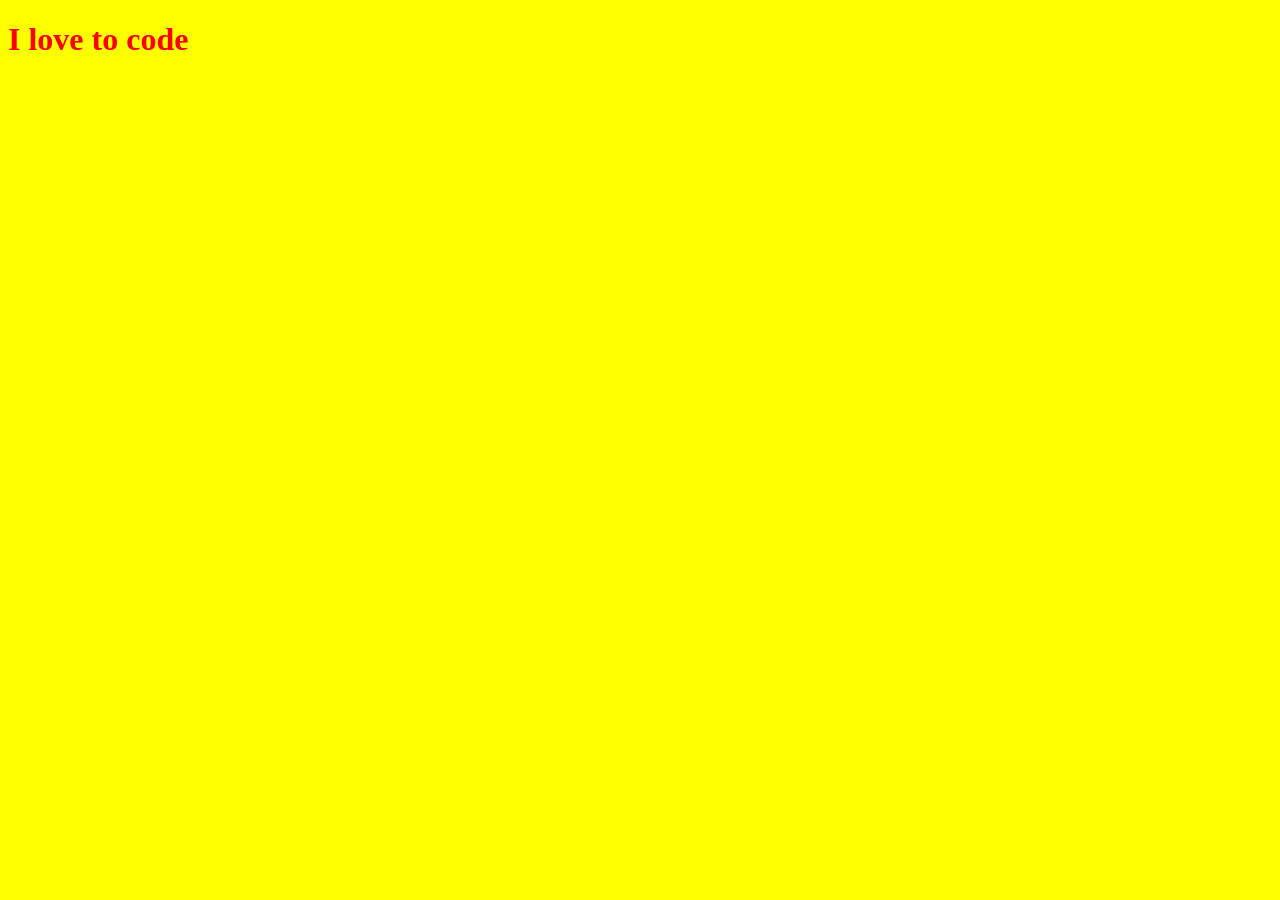
==== HTML-CSS/index.html @ 14a5bea6 "learning css" ====
<!DOCTYPE html>
<html lang="en">
<head>
    <meta charset="UTF-8">
    <meta name="viewport" content="width=device-width, initial-scale=1.0">
    <title>Web Programming</title>
    <link rel="stylesheet" href="style.css"/>
</head>
<body>
    <h1>I love to code</h1>
</body>
</html>
---- HTML-CSS/style.css ----
h1{
    color:red;
}
body{
    background-color:yellow;
}
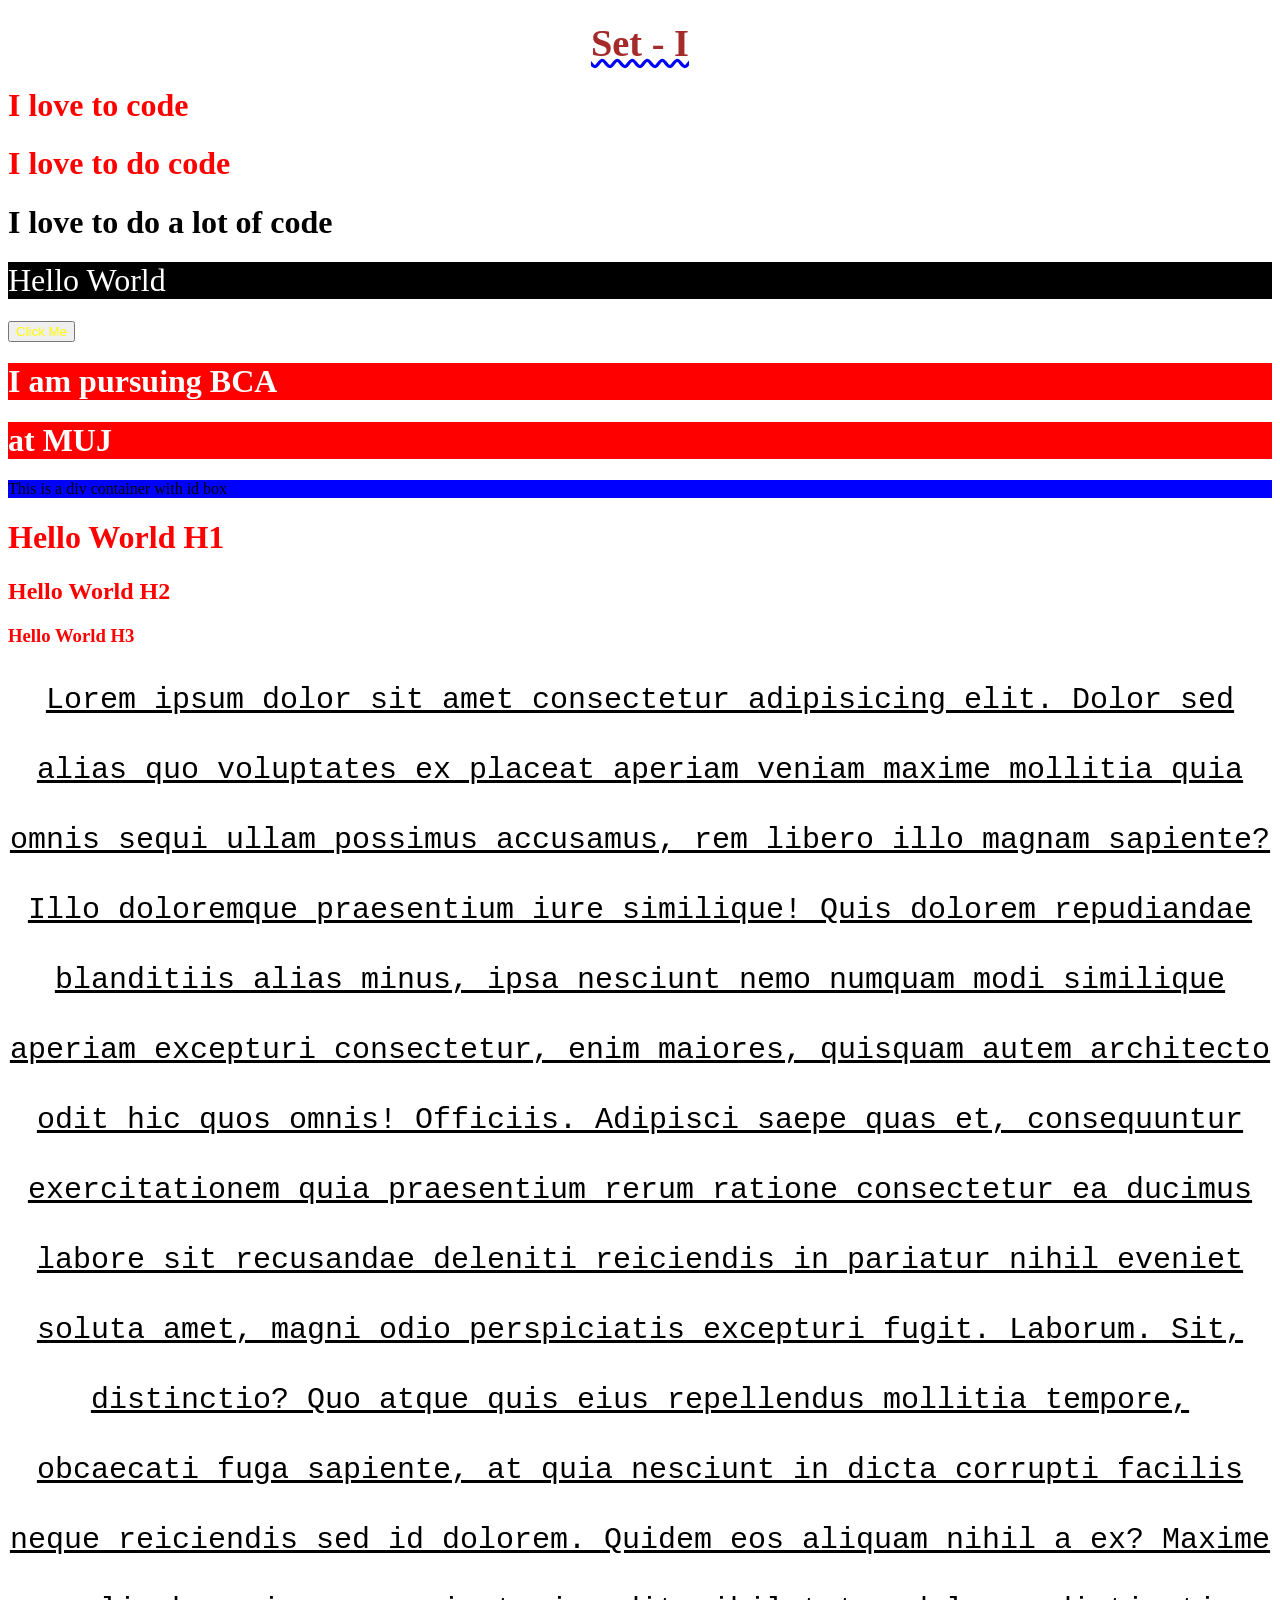
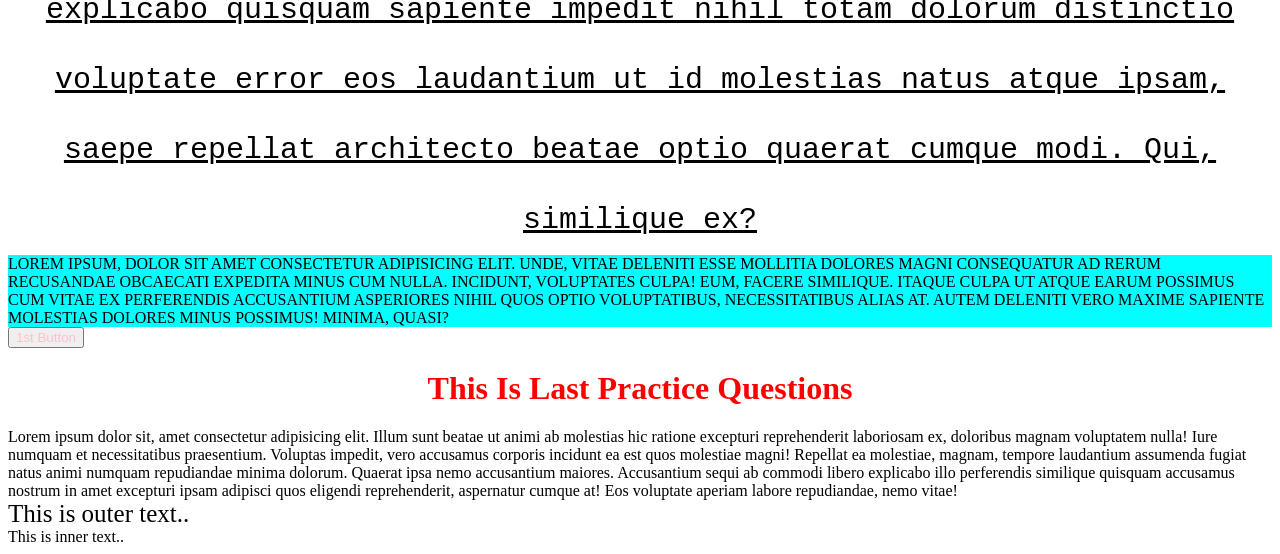
==== commit 33ad11b0: "Level one CSS compeleted" ====
--- a/HTML-CSS/index.html
+++ b/HTML-CSS/index.html
@@ -5,8 +5,68 @@
     <meta name="viewport" content="width=device-width, initial-scale=1.0">
     <title>Web Programming</title>
     <link rel="stylesheet" href="style.css"/>
+    <style>
+        #button1{
+        color:blue;
+    }
+    </style>
 </head>
 <body>
+    <h1 id="set1"><big>Set - I</big></h1>
     <h1>I love to code</h1>
+    <h1>I love to do code</h1>
+    <h1 id="C1">I love to do a lot of code</h1>
+    <h1 id="C2">Hello World</h1>
+    <button>Click Me</button>
+
+    <h1 class="ClassA">I am pursuing BCA</h1>
+    <h1 class ="ClassA">at MUJ</h1>
+
+    <div id="box">
+        <p>This is a div container with id box</p>
+    </div>
+
+    <h1 class="ClassX"> Hello World H1</h1>
+    <h2 class="ClassX"> Hello World H2</h2>
+    <h3 class="ClassX"> Hello World H3</h3>
+
+    <div id="lorem1">
+        <article>
+                Lorem ipsum dolor sit amet consectetur adipisicing elit. Dolor sed alias quo voluptates ex placeat aperiam veniam maxime mollitia quia omnis sequi ullam possimus accusamus, rem libero illo magnam sapiente?
+                Illo doloremque praesentium iure similique! Quis dolorem repudiandae blanditiis alias minus, ipsa nesciunt nemo numquam modi similique aperiam excepturi consectetur, enim maiores, quisquam autem architecto odit hic quos omnis! Officiis.
+                Adipisci saepe quas et, consequuntur exercitationem quia praesentium rerum ratione consectetur ea ducimus labore sit recusandae deleniti reiciendis in pariatur nihil eveniet soluta amet, magni odio perspiciatis excepturi fugit. Laborum.
+                Sit, distinctio? Quo atque quis eius repellendus mollitia tempore, obcaecati fuga sapiente, at quia nesciunt in dicta corrupti facilis neque reiciendis sed id dolorem. Quidem eos aliquam nihil a ex?
+                Maxime explicabo quisquam sapiente impedit nihil totam dolorum distinctio voluptate error eos laudantium ut id molestias natus atque ipsam, saepe repellat architecto beatae optio quaerat cumque modi. Qui, similique ex?
+        </article>
+    </div>
+
+    <div id="lorem2">
+        <article>
+            Lorem ipsum, dolor sit amet consectetur adipisicing elit. Unde, vitae deleniti esse mollitia dolores magni consequatur ad rerum recusandae obcaecati expedita minus cum nulla. Incidunt, voluptates culpa! Eum, facere similique.
+            Itaque culpa ut atque earum possimus cum vitae ex perferendis accusantium asperiores nihil quos optio voluptatibus, necessitatibus alias at. Autem deleniti vero maxime sapiente molestias dolores minus possimus! Minima, quasi?
+        </article>
+    </div>
+
+    <!--Create a button and set its background color to 
+    green using css stylesheet
+    blue using <style> tag
+    pink using inline style-->
+
+    <button id="button1" style="color:pink">1st Button</button>
+
+    <h1 id="lone">This is last practice questions</h1>
+
+    <div id="llorem"><article>
+        Lorem ipsum dolor sit, amet consectetur adipisicing elit. Illum sunt beatae ut animi ab molestias hic ratione excepturi reprehenderit laboriosam ex, doloribus magnam voluptatem nulla! Iure numquam et necessitatibus praesentium.
+        Voluptas impedit, vero accusamus corporis incidunt ea est quos molestiae magni! Repellat ea molestiae, magnam, tempore laudantium assumenda fugiat natus animi numquam repudiandae minima dolorum. Quaerat ipsa nemo accusantium maiores.
+        Accusantium sequi ab commodi libero explicabo illo perferendis similique quisquam accusamus nostrum in amet excepturi ipsam adipisci quos eligendi reprehenderit, aspernatur cumque at! Eos voluptate aperiam labore repudiandae, nemo vitae!
+    </article></div>
+
+    <div id="outer">
+        This is outer text..
+    </div><div id="ineer">
+        This is inner text..
+    </div>
+
 </body>
 </html>
--- a/HTML-CSS/style.css
+++ b/HTML-CSS/style.css
@@ -1,6 +1,109 @@
-h1{
+h1{ /*element selector*/
     color:red;
 }
-body{
-    background-color:yellow;
-}+
+
+/*Id selector.. We should give unique id for one selector... (Good programming habbit)..
+If we need to use same style for multiple elements then we should use the class attributes*/
+#C1{
+    color:black;
+    background-color:white;
+}
+
+#C2{
+    color:white;
+    background-color:black;
+    font-weight:lighter;
+}
+
+button{
+    color: #ffff00;
+}
+
+.ClassA{
+    color:white;
+    background-color: red;
+}
+
+#box{
+    background-color:blue;
+}
+
+.ClassX{
+    color:red;
+}
+
+#button1{
+    color:green;
+}
+
+#set1{
+    color:brown;
+    text-align:center;
+    text-decoration:blue wavy underline;
+}
+
+#lorem1{
+    font-family:monospace;
+    text-align:center;
+    text-decoration:underline;
+    font-size:30px;
+    line-height:70px;
+}
+
+#lorem2{
+    background-color:aqua;
+    text-transform:uppercase;
+}
+
+#lone{
+    text-align:center;
+    text-transform:capitalize;
+}
+#llorem{
+    font-family:'Times New Roman', Times, serif;
+}
+
+#outer{
+    font-size:25px;
+}
+#inner{
+    font-size:10px;
+}
+
+/*
+1. Universel selector = *{properotiy:value pair}
+
+2. Elements selector = elements{pair} ...
+
+3. ID selector = #MyID{pair} ...
+
+4. class selector = .class{pair}
+
+5. alignment..
+element{text-align:left/center/right...);
+if our language is English or starts with left..
+then If we give cmd like text-align:start; // then it would be consider as left.. and text-align:end this would be consider as right..
+
+But if our language is like Arabic or Urdu that starts with right side... then text-align:start means right alignment.. and text-align:end means left alignment..
+
+6. Text Decoration
+We can decorate our paragraph or texts into many ascpects like none/  underline, overline, line-through, dotted / wavy and many things we can refer into the mdn website for learn more things...
+we can check into the #set1.. I had needed a blue wavy underline and I got it..
+
+7. text-properties../ font-weight..
+font-weight --- we can use this for set our text font's boldness or lightness.. tags like... normal / bold / bolder / lighter..
+font-weight value are from 100 to 900... we can adjust this value..
+check #C2 id...
+
+8.font-family..
+we can use fant family to change the font of the texts... #lorem1 #llorem.. we can use multiple font family at once.. precedence left to right..
+
+9. font-size.. change size in pixel.. #lorem1 tag
+
+10. line-height:px... we can change line height with this.... #lorem1..
+
+11. text-transform.... this can change the cases of text like uppercase/ lowercase / capitalize etc..
+
+12. 
+*/
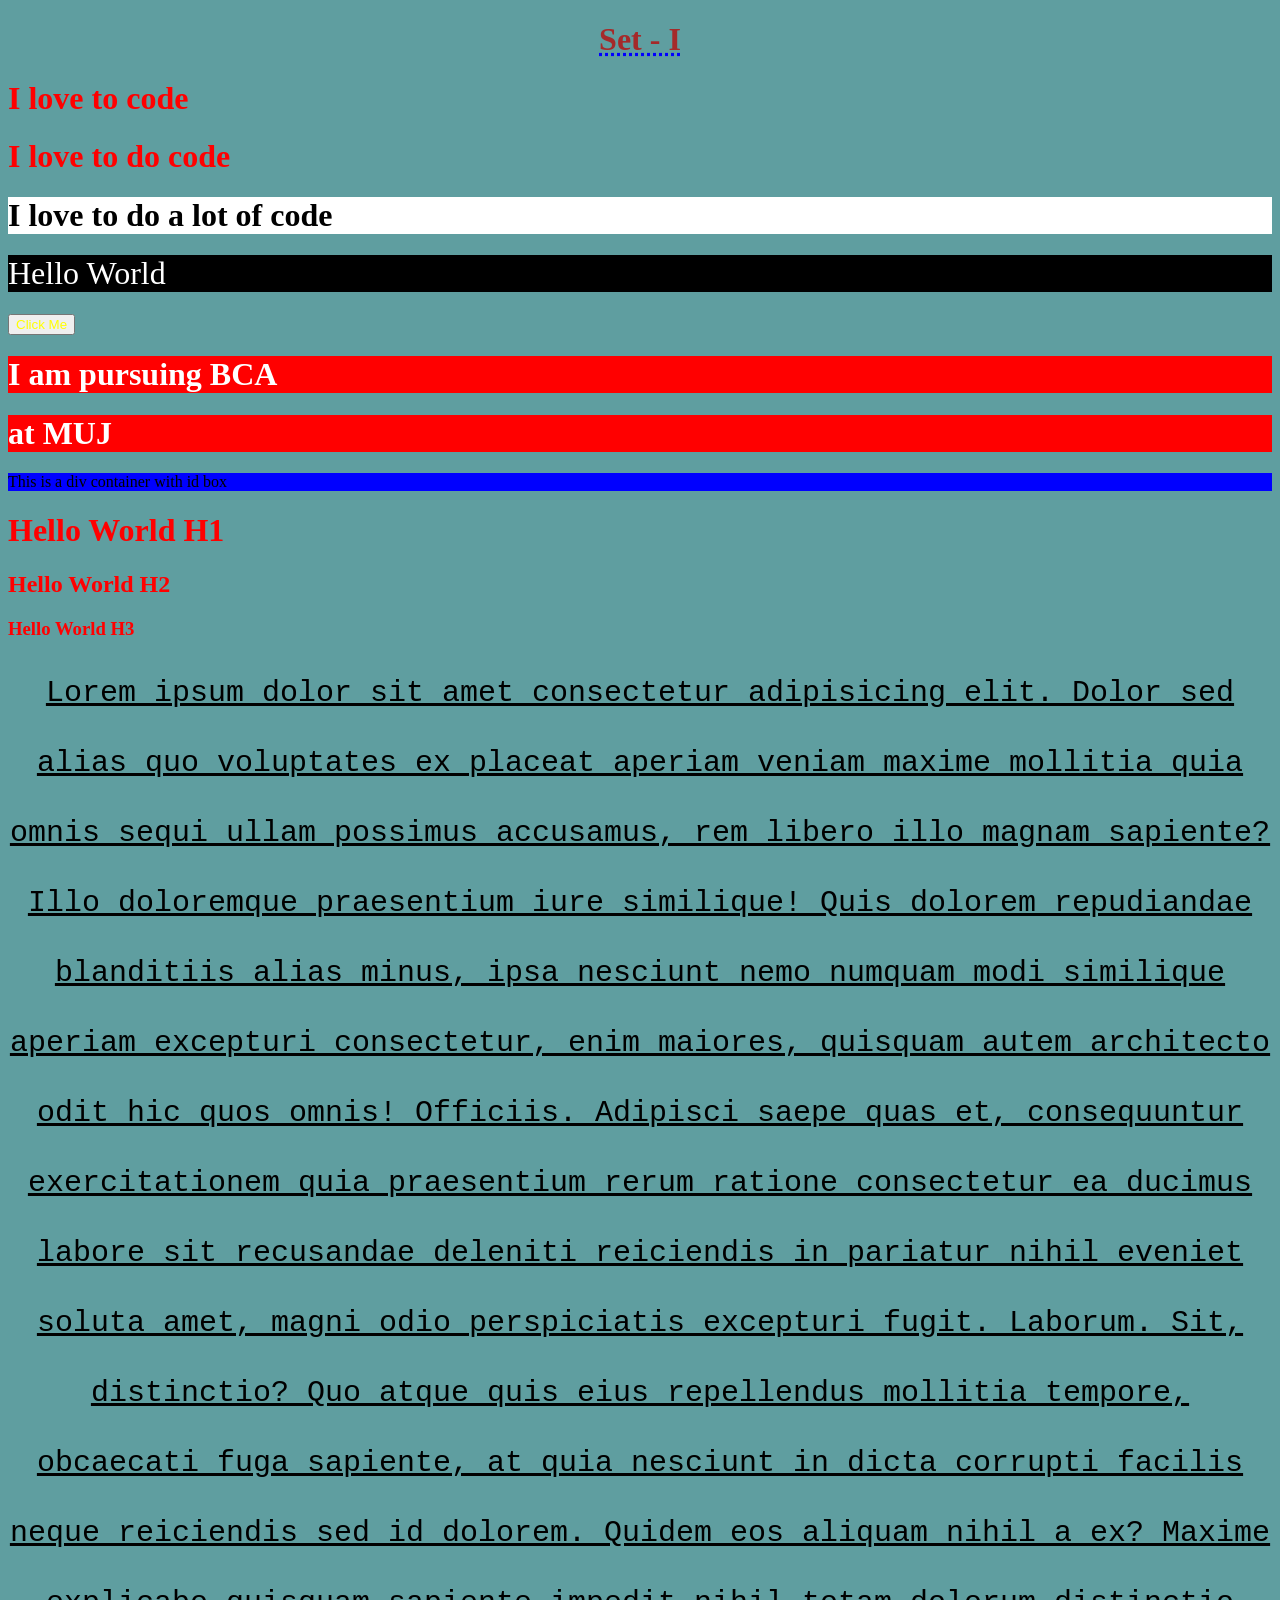
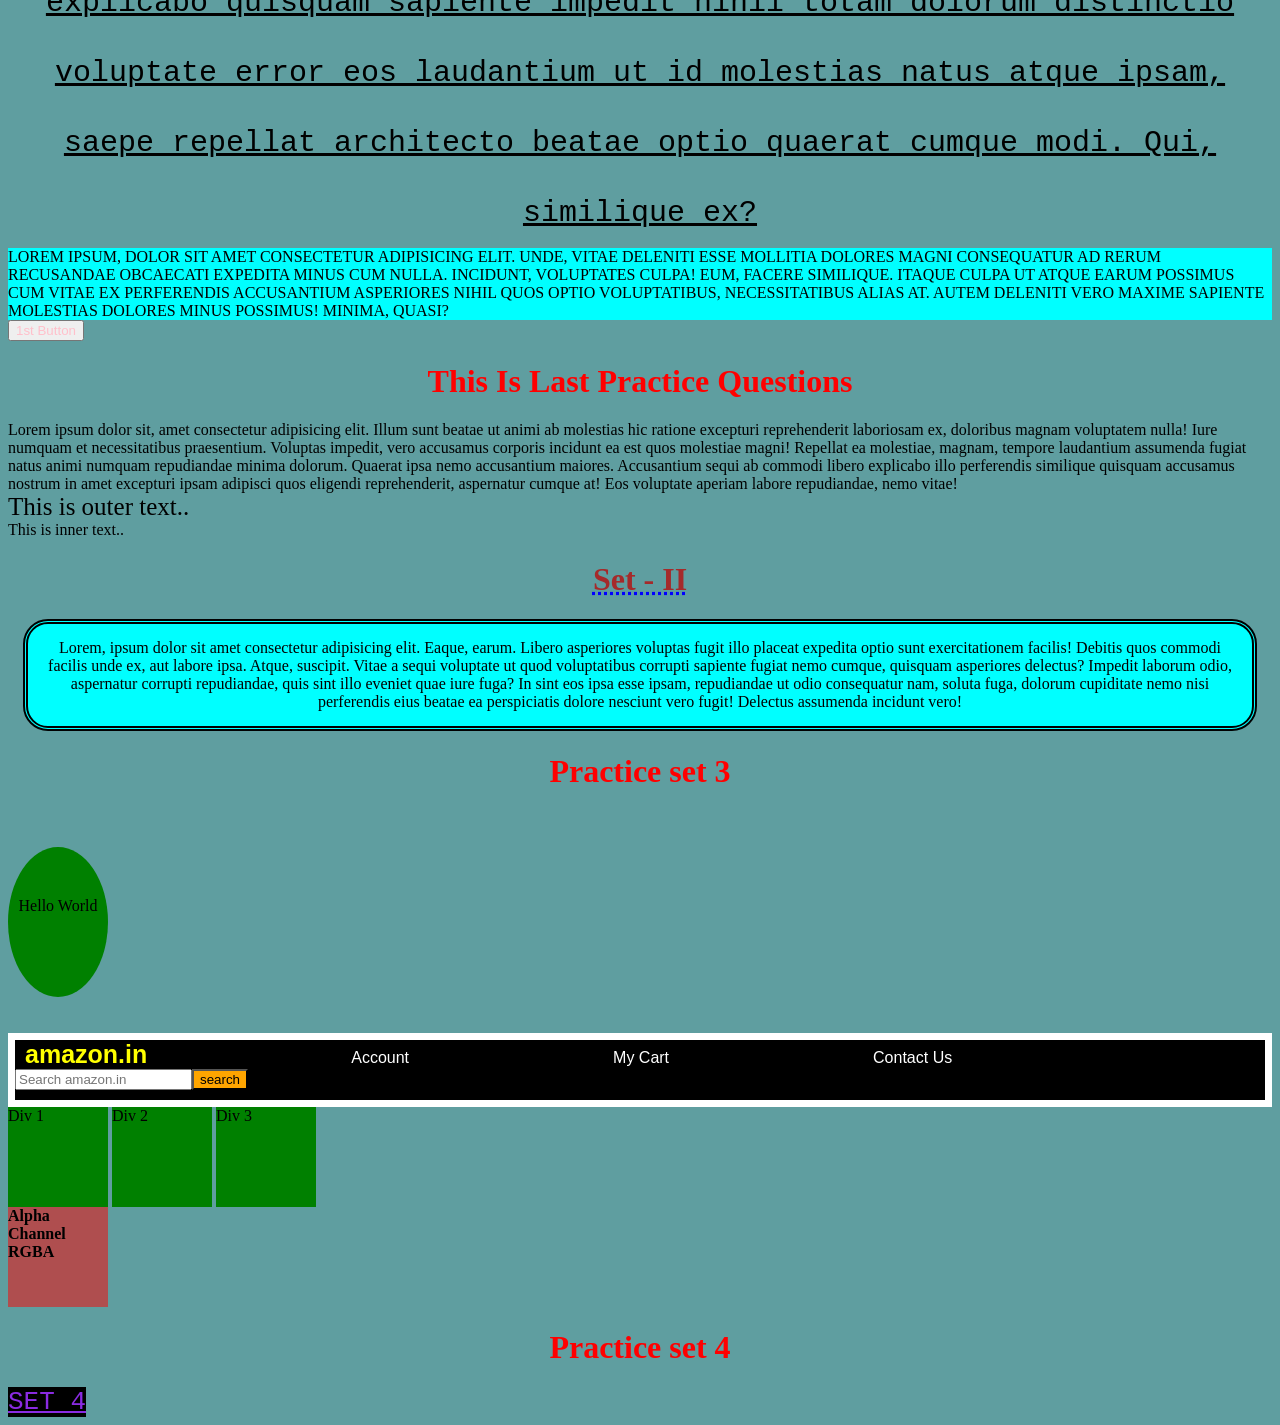
==== commit d7690c14: "level 2 compeleted" ====
--- a/HTML-CSS/index.html
+++ b/HTML-CSS/index.html
@@ -12,7 +12,7 @@
     </style>
 </head>
 <body>
-    <h1 id="set1"><big>Set - I</big></h1>
+    <h1 class="level">Set - I</h1>
     <h1>I love to code</h1>
     <h1>I love to do code</h1>
     <h1 id="C1">I love to do a lot of code</h1>
@@ -67,6 +67,31 @@
     </div><div id="ineer">
         This is inner text..
     </div>
+    <h1 class="level">Set - II</h1>
 
+    <div id="l2div1">Lorem, ipsum dolor sit amet consectetur adipisicing elit. Eaque, earum. Libero asperiores voluptas fugit illo placeat expedita optio sunt exercitationem facilis! Debitis quos commodi facilis unde ex, aut labore ipsa.
+    Atque, suscipit. Vitae a sequi voluptate ut quod voluptatibus corrupti sapiente fugiat nemo cumque, quisquam asperiores delectus? Impedit laborum odio, aspernatur corrupti repudiandae, quis sint illo eveniet quae iure fuga?
+    In sint eos ipsa esse ipsam, repudiandae ut odio consequatur nam, soluta fuga, dolorum cupiditate nemo nisi perferendis eius beatae ea perspiciatis dolore nesciunt vero fugit! Delectus assumenda incidunt vero!
+</div>
+
+<div style="text-align:center"> <h1> Practice set 3</h1></div>
+<br/><br/>
+<div id="ps3q1"> Hello World </div>
+<br/><br/>
+<div id="ama">
+    <span class="amaclass" id="amain">amazon.in</span>
+    <span class="amaclass" id="amaacc">Account</span>
+    <span class="amaclass" id="amacart">My Cart</span>
+    <span class="amaclass" id="amacontact">Contact Us</span>
+    <input type="text" placeholder="Search amazon.in"><input type="submit" value="search" id="amasearch">
+</div>
+<div class="divclass" id="divclass1">Div 1</div>
+<div class="divclass">Div 2</div>
+<div class="divclass">Div 3</div>
+
+<div id="alpha">Alpha Channel RGBA</div>
+
+<h1 id="set4"> Practice set 4</h1>
+<a href="set4.html" target="_main" id="aset4">Set 4</a>
 </body>
 </html>
--- a/HTML-CSS/style.css
+++ b/HTML-CSS/style.css
@@ -1,3 +1,6 @@
+body{
+    background-color:cadetblue;
+}
 h1{ /*element selector*/
     color:red;
 }
@@ -37,10 +40,10 @@
     color:green;
 }
 
-#set1{
+.level{
     color:brown;
     text-align:center;
-    text-decoration:blue wavy underline;
+    text-decoration:blue dotted underline;
 }
 
 #lorem1{
@@ -105,5 +108,113 @@
 
 11. text-transform.... this can change the cases of text like uppercase/ lowercase / capitalize etc..
 
-12. 
+                                           level 2  -  The box model
+*/
+
+#l2div1{
+    height:auto;
+    width:auto;
+    background-color:aqua;
+    /* border-width:5px;
+    border-style:double;
+    border-color:black; */
+    text-align:center;
+    border:5px double black;
+    border-radius:25px;
+    /*
+    padding-top:10px;
+    padding-left:5px;
+    padding:50%; */
+
+    padding:15px 15px 15px 15px;
+    margin:15px;
+}
+
+#ps3q1{
+    height:100px;
+    width:100px;
+    background-color:green;
+    border-radius:50%;
+
+    text-align:center;
+    padding-top:50px;
+}
+
+#ama{
+    height:60px;
+    color:white;
+    background-color:black;
+    border:7px solid white;
+}
+#amain{
+    font-size:25px;
+    font-weight:bold;
+    color:yellow;
+    text-align:left;
+    padding-left:10px;
+}
+#amasearch{
+    background-color:orange;
+}
+.amaclass{
+    font-family:Arial, Helvetica, sans-serif;
+    margin-right:200px;
+}
+
+.divclass{
+    height:100px;
+    width:100px;
+    background-color:green;
+    display:inline-block;
+}
+
+#alpha{
+    height:100px;
+    width:100px;
+    font-weight:bold;
+    background-color:rgba(255, 0, 0, .50);
+}
+
+#set4{
+    text-align:center;
+}
+
+#aset4{
+    text-transform:uppercase;
+    color:blueviolet;
+    background-color:black;
+    font-size:xx-large;
+    font-family:monospace;
+}
+
+
+/*
+1. #l2div1This is border things...
+2. we can do the same changes using a single tag border: width style color... like in #l2div1 border:5px double black;
+3. We also can make the corner shape in round using border radius.. #l2div1;
+4. padding: padding we use when we need some gaps between the content and the border area..
+    we can give padding individually like
+    padding-top: 15px;
+    padding-right:15px;
+
+    or we can also use shorthands like giving a single value to all sides like padding:15px;
+    or we can right values individually in a single line clockwise.. top,right,bottom,left;
+    padding:5px 10px 5px 10px; 
+5. Same things as padding for margin... margin is the area between two elements block 
+and padding is the area between content and border..
+
+6. .divclass... we know the by default div is a block eliment and this takes full width...
+    We can change this to inline using the display properties.
+    and same we can do it with inline elements like anchor tag / span.. convert it to a block elemtents....
+    but converting the block elements into inline elements with display:inline.. We will unable to use properties like height width and many more..
+    That's why we should use inline-block instead of just inline to convert block elements into inline elements..
+    display:none   we can use this to cancle out any elements from our webpage...
+    visibility:hidden also can use here
+    but the diffarances between visibility and display:none is that visibility just hides the elements but reserved the space for the element..
+    and the display:none compeletely remove the elements including the space..
+
+7.  Alpha Channel.. #alpha.. 
+    alpha channel use for set opacity for the colors. the value of alpha channel is 0 to 1..
+    syntax: rgba(r, g, b, a);
+
 */
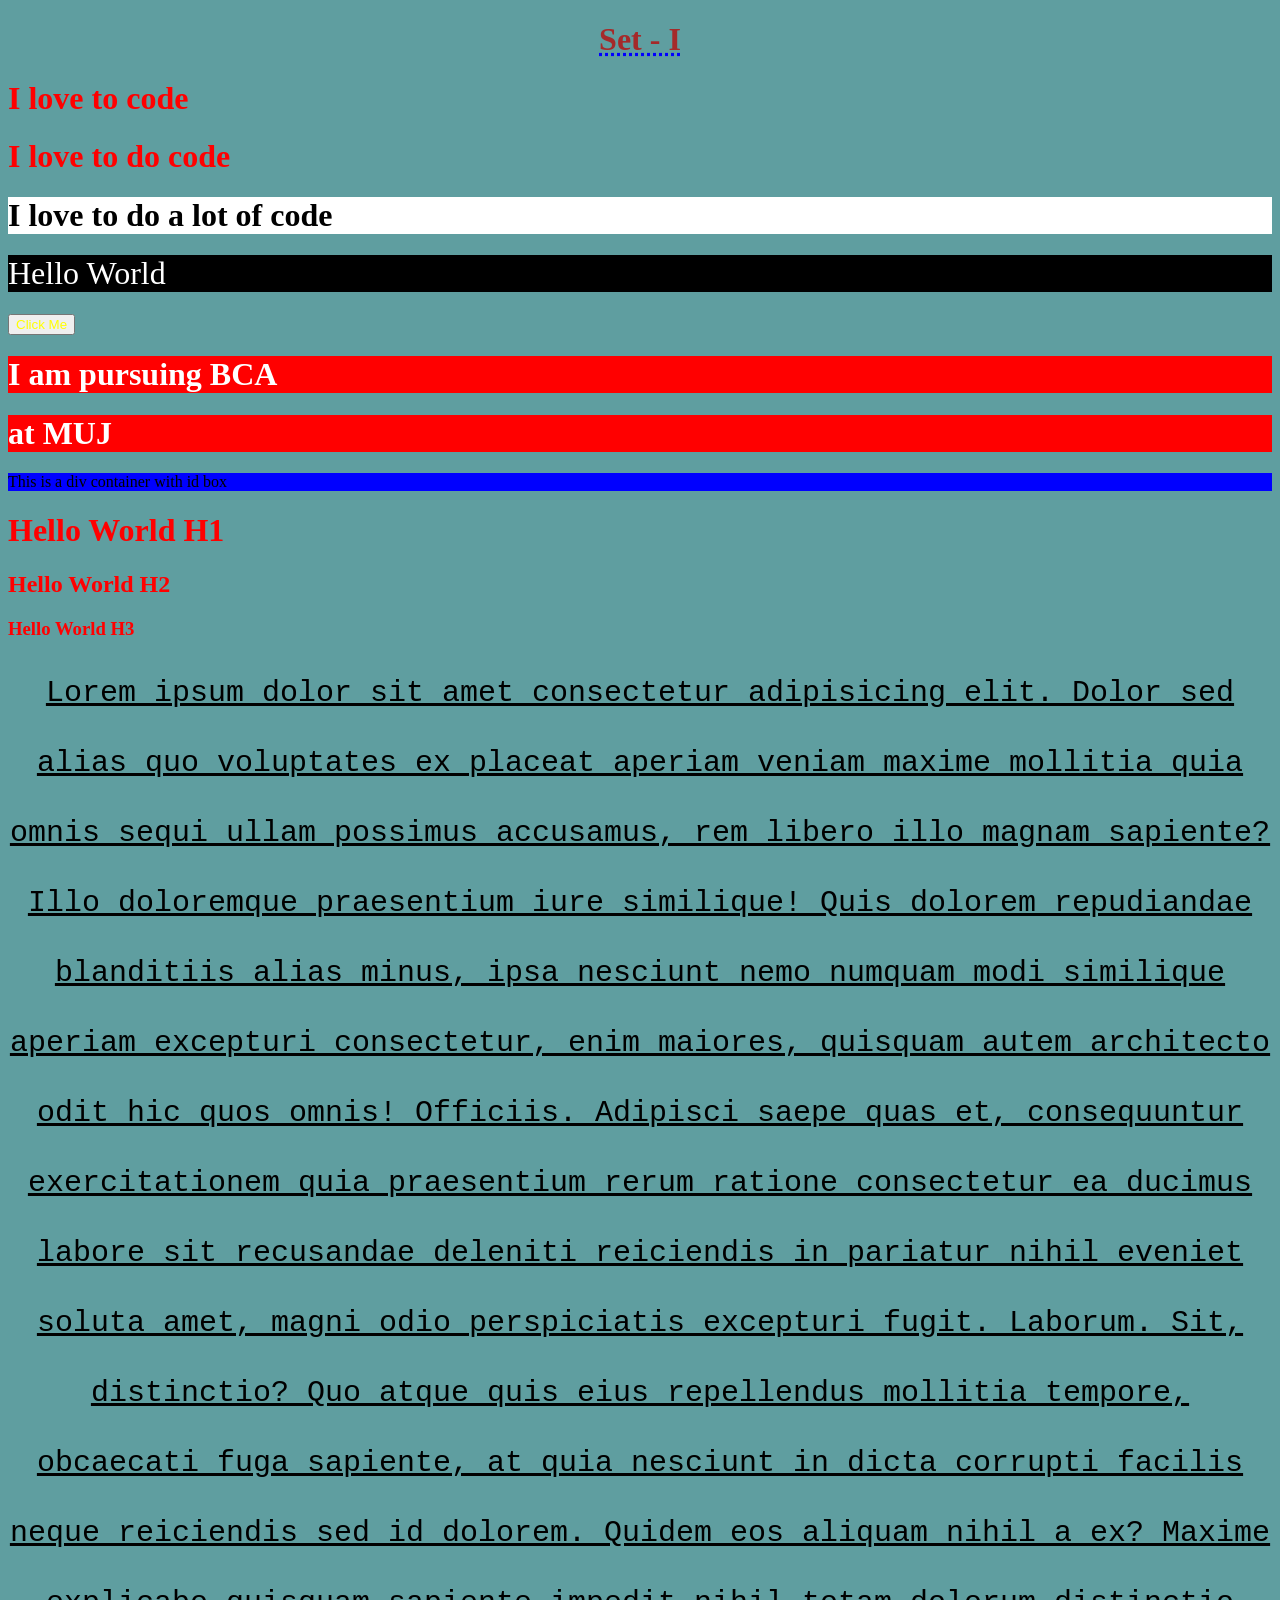
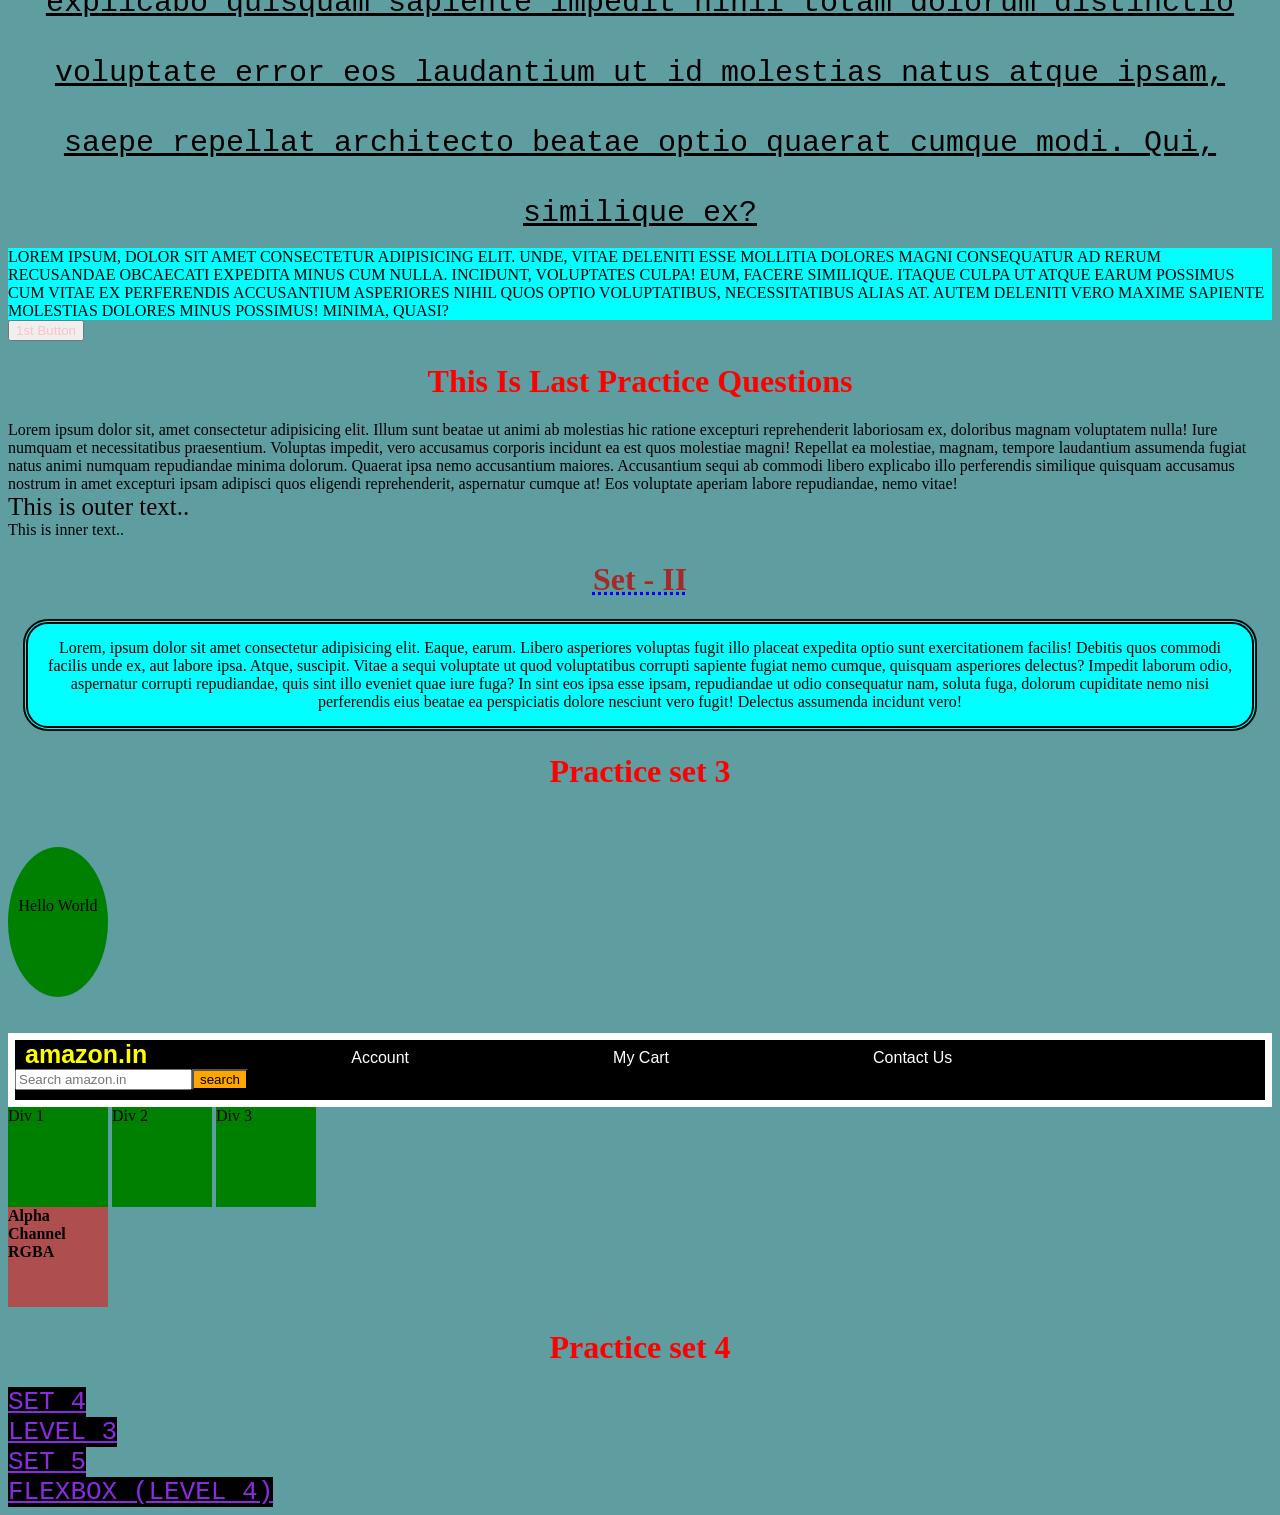
==== commit cd202164: "css" ====
--- a/HTML-CSS/index.html
+++ b/HTML-CSS/index.html
@@ -92,6 +92,11 @@
 <div id="alpha">Alpha Channel RGBA</div>
 
 <h1 id="set4"> Practice set 4</h1>
-<a href="set4.html" target="_main" id="aset4">Set 4</a>
+<a href="set4.html" target="_main" id="aset4">Set 4</a><br/>
+<a href="level3.html" target="_main" id="l3">Level 3</a>
+<br/>
+<a href="set5.html" target="_main" id="aset5">Set 5</a><br/>
+
+<a href="flexbox/flexbox.html" target="_main" id="flexbox">FlexBox (level 4)</a><br/>
 </body>
 </html>
--- a/HTML-CSS/style.css
+++ b/HTML-CSS/style.css
@@ -180,6 +180,27 @@
 }
 
 #aset4{
+    text-transform:uppercase;
+    color:blueviolet;
+    background-color:black;
+    font-size:xx-large;
+    font-family:monospace;
+}
+#l3{
+    text-transform:uppercase;
+    color:blueviolet;
+    background-color:black;
+    font-size:xx-large;
+    font-family:monospace;
+}
+#aset5{
+    text-transform:uppercase;
+    color:blueviolet;
+    background-color:black;
+    font-size:xx-large;
+    font-family:monospace;
+}
+#flexbox{
     text-transform:uppercase;
     color:blueviolet;
     background-color:black;
